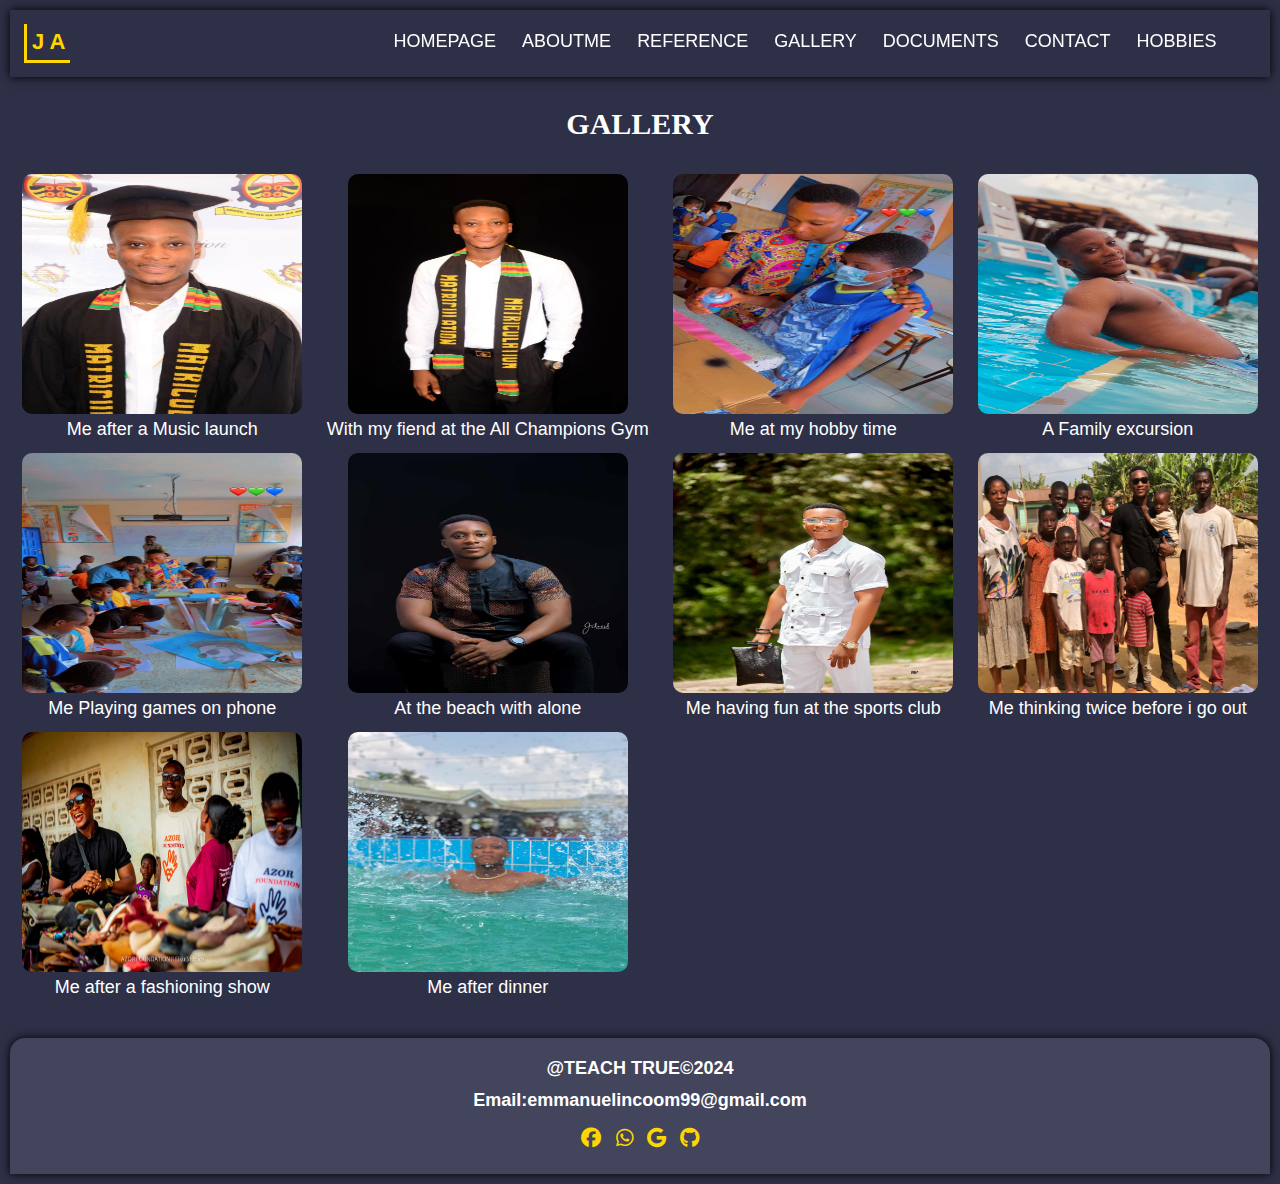
==== Gallery.html @ 58cc0770 "All in one" ====
<!DOCTYPE html>
<html lang="en">
<head>
    <meta charset="UTF-8">
    <meta name="viewport" content="width=device-width, initial-scale=1.0">
    <title>Gallery</title>
    <link rel="stylesheet" href="./css/Gallery.css">
    <link rel="stylesheet" href="./fontawesome-free-6.5.2-web/css/all.css">
</head>
<body>
     
    
<header>
    <div class="logo">
        <h1>J A</h1>
    </div>

    <div class="menu">
        <i class="fa fa-bars" onclick="MyClick()"></i>
        <ul class="menulist">
            <li><a href="./index.html">HOMEPAGE</a></li><hr>
            <li><a href="./About.html">ABOUTME</a></li><hr>
            <li><a href="./Reference.html">REFERENCE</a></li><hr>
            <li><a href="./Gallery.html"> GALLERY</a></li><hr>
            <li><a href="./Document.html">DOCUMENTS</a></li><hr>
            <li><a href="./Contact.html">CONTACT</a></li><hr>
            <li><a href="./Hobbies.html">HOBBIES</a></li><hr>
        </ul>
    </div>
</header>

<div class="head">
    <h1>GALLERY</h1>
</div>

<div class="The-gallery">

    <div class="image">
        <a href="./images/g1.jpg"><img src="./images/g1.jpg" ></a>
        <figcaption>Me after a Music launch</figcaption>
    </div>

    <div class="image">
        <a href="./images/g2.jpg"><img src="./images/g2.jpg" ></a>
        <figcaption>With my fiend at the All Champions Gym</figcaption>
    </div>

    <div class="image">
        <a href="./images/g3.jpg"><img src="./images/g3.jpg" ></a>
        <figcaption>Me at my hobby time</figcaption>
    </div>

    <div class="image">
        <a href="./images/g4.jpg"><img src="./images/g4.jpg" ></a>
        <figcaption>A Family excursion</figcaption>
    </div>

    <div class="image">
        <a href="./images/g5.jpg"><img src="./images/g5.jpg" ></a>
        <figcaption>Me Playing games on phone</figcaption>
    </div>

    <div class="image">
        <a href="./images/g10.jpg"><img src="./images/g10.jpg" ></a>
        <figcaption>At the beach with alone</figcaption>
    </div>
    

    <div class="image">
        <a href="./images/g8.jpg"><img src="./images/g8.jpg" ></a>
        <figcaption>Me having fun at the sports club</figcaption>
    </div>
    

    <div class="image">
        <a href="./images/g11.jpg"><img src="./images/g11.jpg" ></a>
        <figcaption>Me thinking twice before i go out </figcaption>
    </div>

    <div class="image">
        <a href="./images/g12.jpg"><img src="./images/g12.jpg" ></a>
        <figcaption>Me after a fashioning show </figcaption>
    </div>

    <div class="image">
        <a href="./images/g13"><img src="./images/g13.jpg" ></a>
        <figcaption>Me after dinner</figcaption>
    </div>








</div>


<footer>
    <b class="copyright">@TEACH TRUE©2024</b><br><br>
    <b class="foot-email">Email:emmanuelincoom99@gmail.com</b><br>
    <icons><br>
     <i class="fab fa-facebook"></i>
        <i class="fab fa-whatsapp"></i>
        <i class="fab fa-google"></i>
        <i class="fab fa-github"></i>
    </icons>
    
    
    </footer>
    <script src="./js/Gallery.js"></script>
</body>
</html>
---- css/Gallery.css ----
*{
    margin: 0;
    padding: 0;
    font-size: 10px;
    box-sizing: border-box;
    color: white;
}



    body{
        background: #2e3047;
        overflow-x: hidden;
        /* margin: 1rem; */
        padding: 1rem;
    }
    .logo h1{
        font-size: 2.2rem;
        font-family: arial;
        color: gold;
        font-weight: 800;
        border: 3px solid gold;
        border-top: none;
        border-right: none;
        padding: 0.5rem;

        
    }

    header{
        display: flex;
        gap: 8rem;
        padding: 1.4rem;
        background:  #2e3047;
        box-shadow: 0 0 1rem black;

    }
    ul{
        margin: 2rem;
        text-align: end;
        /* border: 1px solid white; */
        padding: 1rem;
        border-radius: 1rem;
        margin-left: -3rem;
        /* display: none; */
        position: absolute;
        background: transparent;
        backdrop-filter:none;
        margin-top: -80rem;
        transition: 0.3s ease-in;
        z-index: 3;
        backdrop-filter: brightness(40%);
    }
    li{
        margin: 1.3rem;
        list-style: none;
    }
    a{
        text-decoration: none;
        filter: brightness(100%);
        font-size: 1.5rem;
        font-weight: normal;
        font-family: 'Gill Sans', 'Gill Sans MT', Calibri, 'Trebuchet MS', sans-serif;

    }
    a:hover{
        color: gold;

    }
    a:focus{
        color: gold;
    }
    .fa-bars{
        font-size: 2.4rem;
        margin-left: 5rem;
        margin-top: 1rem;
    }
    .fa-bars:active{
        scale: 0.8;
    }
    .MenuToggle{
        margin-top: 2rem;
    }
    hr{
        /* width: 590%; */
        filter: brightness(50%);
    }
    
footer{
    text-align: center;
    background: #43455c;
    border-top-left-radius:1.5rem ;
    border-top-right-radius:1.6rem ;
    padding: 2rem;
    box-shadow: 0 0 1rem black;
    margin-top: 3rem;
}
.copyright{
   font-size: large;
    font-family: 'Segoe UI', Tahoma, Geneva, Verdana, sans-serif;
}
.foot-email{
    font-size: 1.2rem;
    font-family: 'Trebuchet MS', 'Lucida Sans Unicode', 'Lucida Grande', 'Lucida Sans', Arial, sans-serif;
}
.fa-facebook{
    font-size: 2rem;
    margin: 0.6rem;
    color: gold;
}
.fa-facebook:hover{
    color: white;
}

.fa-whatsapp{
    font-size: 2rem;
    margin: 0.56rem;
    color: gold;
}
.fa-whatsapp:hover{
    color: white;
}

.fa-google{
    font-size: 2rem;
    margin: 0.56rem;
    color: gold;
}
.fa-google:hover{
    color: white;
}

.fa-github{
    font-size: 2rem;
    margin: 0.56rem;
    color: gold;
}
.fa-github:hover{
    color: white;
}
img{
    width: 20rem;
    border-radius: 1rem;
    height: 25rem;
}
.head{
    display: flex;
    justify-content: center;
    margin: 3rem;
    align-items: center;
}
.head h1{
    font-size: 3rem;
}

.The-gallery{
    text-align: center;
}
.image figcaption{
    font-size: 1.5rem;
    font-family: 'Trebuchet MS', 'Lucida Sans Unicode', 'Lucida Grande', 'Lucida Sans', Arial, sans-serif;

}
.image{
margin: 2rem;

}
img:hover{
    filter: brightness(50%);
}









@media(min-width:330px){

    .menu{
        margin-left: 5rem;
    }
    
}
@media(min-width:390px){

    .menu{
        margin-left: 9rem;
    }
    .The-gallery{
        display: grid;
        grid: auto/auto auto;
    }
    .image{
        margin: 0.3rem;
    }
    img{
        width: 17rem;
        height: 10rem;
    }
}
@media(min-width:450px){

    .menu{
        margin-left: 15rem;
    }
    ul{
        width: 20rem;
        margin-left: -8rem;
    }
    a{
        font-size: 1.6rem;
    }
    li{
        margin: 2rem;
    }
    
    img{
        width: 18rem;
        height: 12rem;
    }
    
    

}
@media(min-width:500px){
    
    .menu{
        margin-left: 19rem;
    }
    
    img{
        width: 22rem;
        height: 18rem;
    }
    .image figcaption{
        font-size: 1.6rem;
    }
       }
@media(min-width:550px){
    .menu{
        margin-left: 24.5rem;
    }
}
@media(min-width:600px){
    .menu{
        margin-left: 30rem;
    }
    .fa-bars{
        font-size: 2.8rem;
    }
    
    img{
        width: 25rem;
        height: 20rem;
    }
    
}
@media(min-width:700px){

    
    .menu{
        margin-left: 40rem;
    }
    .The-gallery{
        grid: auto/auto auto auto;
    }
    
    img{
        width: 22rem;
        height: 20rem;
    }
    }
@media(min-width:768px){


ul{
    margin: 2rem;
    /* text-align: end; */
    /* border: 1px solid white; */
    padding: 1rem;
    border-radius: 1rem;
    margin-left: -48rem;
    /* display: none; */
    position: none;
    background: none;
    backdrop-filter:none;
    margin-top: -5rem;
    transition: none;
    z-index: 3;
    backdrop-filter:none;
    display: flex;
}
li{
    margin: 1.3rem;
    list-style: none;
    
}
a{
    text-decoration: none;
    font-size: 1.5rem;
    font-weight: normal;
    font-family: 'Gill Sans', 'Gill Sans MT', Calibri, 'Trebuchet MS', sans-serif;

}
a:hover{
    color: gold;

}
a:focus{
    color: gold;
}
.fa-bars{
    font-size: 2.4rem;
    margin-left: 5rem;
    margin-top: 1rem;
    visibility: collapse;
}
.fa-bars:active{
    scale: 0.8;
    display: none;
}
.MenuToggle{
    margin-top: none;
  
}
hr{
    /* width: 590%; */
    filter: brightness(50%);
    display: none;
}

img{
    width: 25rem;
    height: 20rem;
}
.image{
    margin-bottom: 1rem;
}
.foot-email{
    font-size: 1.8rem;
}

}
@media(min-width:850px){

    .menu{
        margin-left: 47rem;
    }
    footer b{
        font-size: 2rem;
    }
    
img{
    width: 27rem;
    height: 20rem;
}

}
@media(min-width:970px){        
    a{
        font-size: 1.8rem;
    }
    .menu{
        margin-left:50rem;
    }
       
img{
    width: 29rem;
    height: 24rem;
}
.image figcaption{
    font-size: 1.8rem;
}
 

}
@media (min-width:1000px){
    .menu{
        margin-left: 53rem;
    }
    footer p{
        font-size: 2rem;
    }
    .fa-facebook{
        font-size: 2rem;
    
    }
    .fa-whatsapp{
        font-size: 2rem;
    }
    
    .fa-google{
        font-size: 2rem;
    }
    .The-gallery{
        grid: auto/auto auto auto auto;
    }
         
img{
    width: 24rem;
    height: 22rem;
}
    
    
}


@media(min-width:1200px){
    .menu{
        margin-left: 70rem;    
}
         
img{
    width: 28rem;
    height: 24rem;
}
}
@media(min-width:1300px){
    .menu{
        margin-left: 78rem;
          }
    .logo h1{
        margin-left: 3rem;
 }
 .The-gallery{
    grid: auto/ auto auto auto auto auto;

 }
       
img{
    width: 25rem;
    height: 24rem;
}
.head h1{
    font-size: 4rem;
    color: gold;
}


}
@media(min-width:1400px){
  
}

@media(min-width:1500px){
    .menu{
        margin-left: 95rem;
    }

    

}
@media(min-width:1800px){

    a{
        font-size: 2.1rem;
    }
    .menu{
        margin-left: 108rem;
    }
}
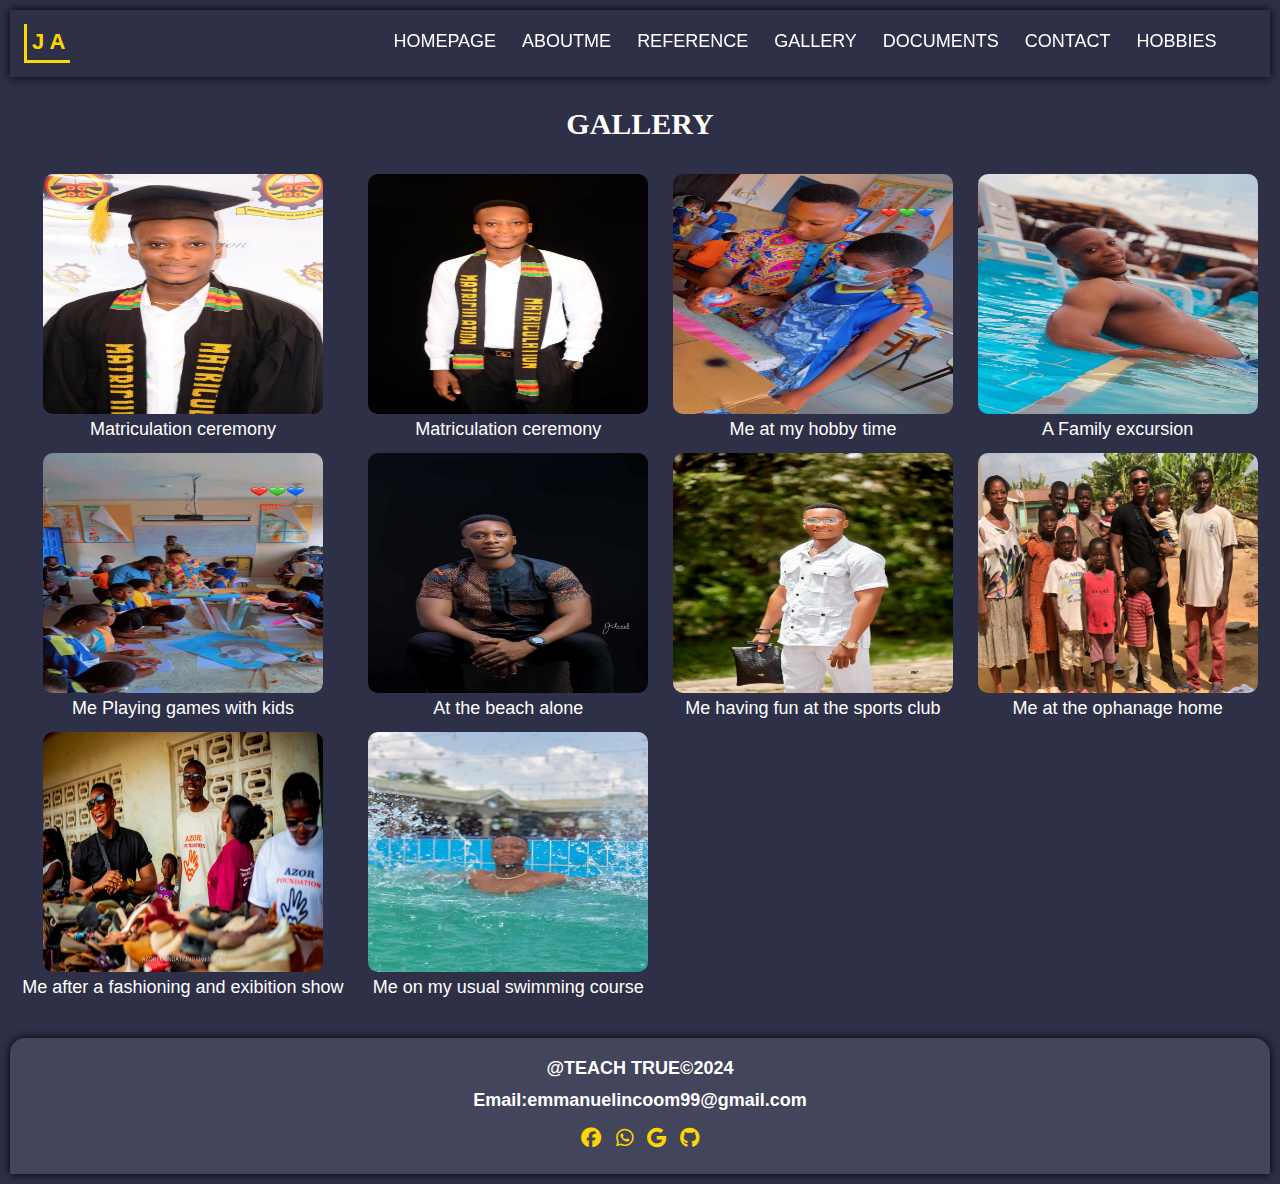
==== commit 45e0e62b: "another3" ====
--- a/Gallery.html
+++ b/Gallery.html
@@ -37,12 +37,12 @@
 
     <div class="image">
         <a href="./images/g1.jpg"><img src="./images/g1.jpg" ></a>
-        <figcaption>Me after a Music launch</figcaption>
+        <figcaption>Matriculation ceremony</figcaption>
     </div>
 
     <div class="image">
         <a href="./images/g2.jpg"><img src="./images/g2.jpg" ></a>
-        <figcaption>With my fiend at the All Champions Gym</figcaption>
+        <figcaption>Matriculation ceremony</figcaption>
     </div>
 
     <div class="image">
@@ -57,12 +57,12 @@
 
     <div class="image">
         <a href="./images/g5.jpg"><img src="./images/g5.jpg" ></a>
-        <figcaption>Me Playing games on phone</figcaption>
+        <figcaption>Me Playing games with kids</figcaption>
     </div>
 
     <div class="image">
         <a href="./images/g10.jpg"><img src="./images/g10.jpg" ></a>
-        <figcaption>At the beach with alone</figcaption>
+        <figcaption>At the beach alone</figcaption>
     </div>
     
 
@@ -74,17 +74,17 @@
 
     <div class="image">
         <a href="./images/g11.jpg"><img src="./images/g11.jpg" ></a>
-        <figcaption>Me thinking twice before i go out </figcaption>
+        <figcaption>Me at the ophanage home </figcaption>
     </div>
 
     <div class="image">
         <a href="./images/g12.jpg"><img src="./images/g12.jpg" ></a>
-        <figcaption>Me after a fashioning show </figcaption>
+        <figcaption>Me after a fashioning and exibition show </figcaption>
     </div>
 
     <div class="image">
         <a href="./images/g13"><img src="./images/g13.jpg" ></a>
-        <figcaption>Me after dinner</figcaption>
+        <figcaption>Me on my usual swimming course</figcaption>
     </div>
 
 
